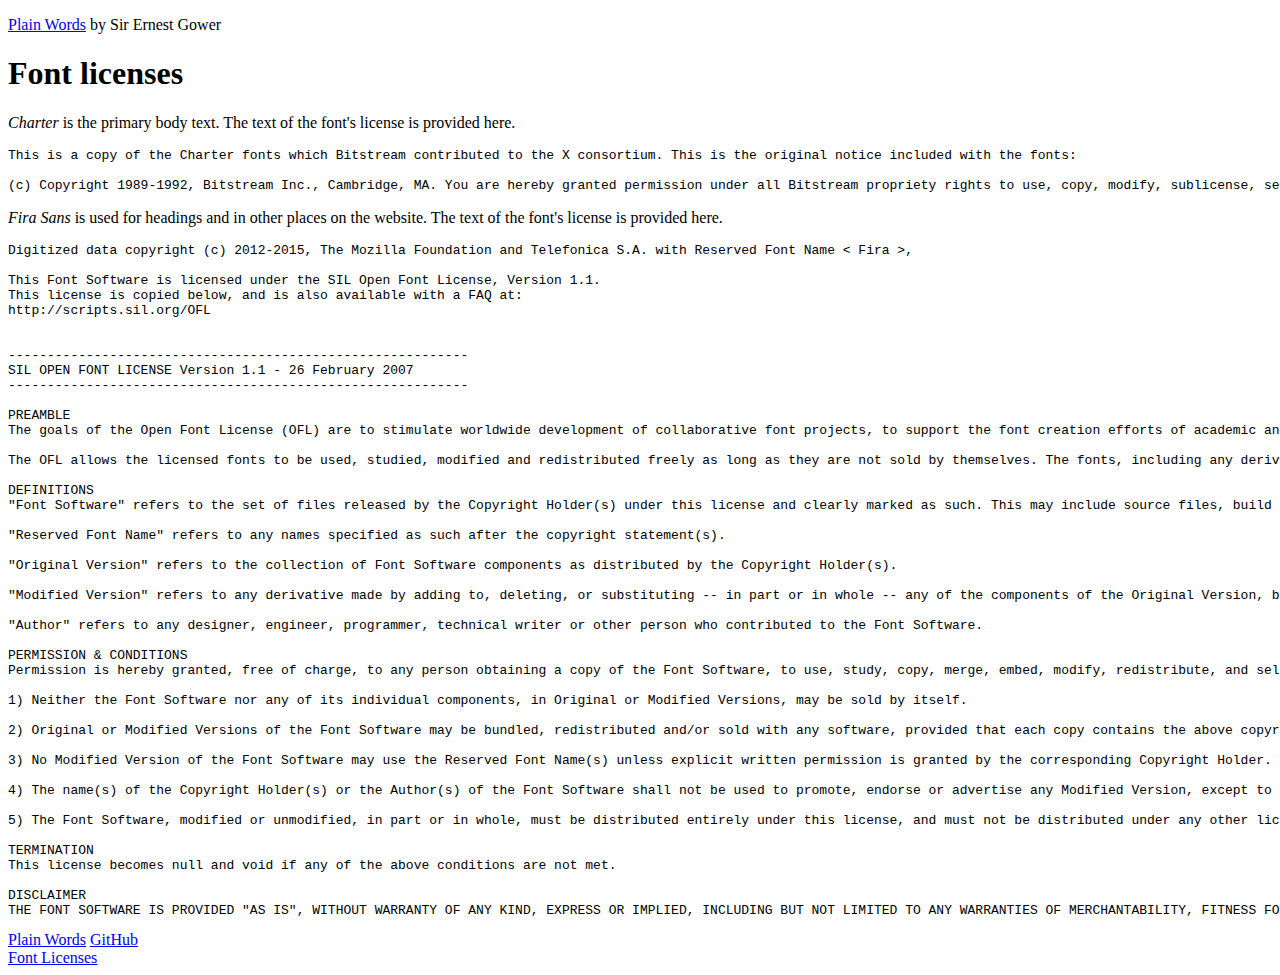
==== docs/licenses/index.html @ dc0ec8c7 "Add first version of content" ====
<!DOCTYPE html>
<head>
<meta charset="utf-8" />
<meta name="viewport" content="width=device-width, initial-scale=1.0, user-scalable=yes" />

<meta name="author" content="Sir Ernest Gower" />
<meta name="date" content="September 1954" />
<meta name="keywords" content="plain-words, plain, words" />
<title>Font licenses | Plain Words</title>

<link rel="stylesheet" href="/css/main.css" />
<link rel="stylesheet" href="/css/fonts.css" />
</head>

<body>
  <p class="preamble">
    <a class="book-name" href="/">Plain Words</a>
    <span class="byline">by Sir Ernest Gower</span>
  </p>
<header id="title-block-header">
<h1 class="title">Font licenses</h1>
</header>
<content>
<p><em>Charter</em> is the primary body text. The text of the font's license is provided here.</p>
<pre><code>This is a copy of the Charter fonts which Bitstream contributed to the X consortium. This is the original notice included with the fonts: 

(c) Copyright 1989-1992, Bitstream Inc., Cambridge, MA. You are hereby granted permission under all Bitstream propriety rights to use, copy, modify, sublicense, sell, and redistribute the 4 Bitstream Charter (r) Type 1 outline fonts and the 4 Courier Type 1 outline fonts for any purpose and without restriction; provided, that this notice is left intact on all copies of such fonts and that Bitstream&#39;s trademark is acknowledged as shown below on all unmodified copies of the 4 Charter Type 1 fonts. BITSTREAM CHARTER is a registered trademark of Bitstream Inc. </code></pre>
<p><em>Fira Sans</em> is used for headings and in other places on the website. The text of the font's license is provided here.</p>
<pre><code>Digitized data copyright (c) 2012-2015, The Mozilla Foundation and Telefonica S.A. with Reserved Font Name &lt; Fira &gt;, 

This Font Software is licensed under the SIL Open Font License, Version 1.1. 
This license is copied below, and is also available with a FAQ at: 
http://scripts.sil.org/OFL


-----------------------------------------------------------
SIL OPEN FONT LICENSE Version 1.1 - 26 February 2007
-----------------------------------------------------------

PREAMBLE
The goals of the Open Font License (OFL) are to stimulate worldwide development of collaborative font projects, to support the font creation efforts of academic and linguistic communities, and to provide a free and open framework in which fonts may be shared and improved in partnership with others.

The OFL allows the licensed fonts to be used, studied, modified and redistributed freely as long as they are not sold by themselves. The fonts, including any derivative works, can be bundled, embedded,  redistributed and/or sold with any software provided that any reserved names are not used by derivative works. The fonts and derivatives, however, cannot be released under any other type of license. The requirement for fonts to remain under this license does not apply to any document created using the fonts or their derivatives.

DEFINITIONS
&quot;Font Software&quot; refers to the set of files released by the Copyright Holder(s) under this license and clearly marked as such. This may include source files, build scripts and documentation.

&quot;Reserved Font Name&quot; refers to any names specified as such after the copyright statement(s).

&quot;Original Version&quot; refers to the collection of Font Software components as distributed by the Copyright Holder(s).

&quot;Modified Version&quot; refers to any derivative made by adding to, deleting, or substituting -- in part or in whole -- any of the components of the Original Version, by changing formats or by porting the Font Software to a new environment.

&quot;Author&quot; refers to any designer, engineer, programmer, technical writer or other person who contributed to the Font Software.

PERMISSION &amp; CONDITIONS
Permission is hereby granted, free of charge, to any person obtaining a copy of the Font Software, to use, study, copy, merge, embed, modify, redistribute, and sell modified and unmodified copies of the Font Software, subject to the following conditions:

1) Neither the Font Software nor any of its individual components, in Original or Modified Versions, may be sold by itself.

2) Original or Modified Versions of the Font Software may be bundled, redistributed and/or sold with any software, provided that each copy contains the above copyright notice and this license. These can be included either as stand-alone text files, human-readable headers or in the appropriate machine-readable metadata fields within text or binary files as long as those fields can be easily viewed by the user.

3) No Modified Version of the Font Software may use the Reserved Font Name(s) unless explicit written permission is granted by the corresponding Copyright Holder. This restriction only applies to the primary font name as presented to the users.

4) The name(s) of the Copyright Holder(s) or the Author(s) of the Font Software shall not be used to promote, endorse or advertise any Modified Version, except to acknowledge the contribution(s) of the Copyright Holder(s) and the Author(s) or with their explicit written permission.

5) The Font Software, modified or unmodified, in part or in whole, must be distributed entirely under this license, and must not be distributed under any other license. The requirement for fonts to remain under this license does not apply to any document created using the Font Software.

TERMINATION
This license becomes null and void if any of the above conditions are not met.

DISCLAIMER
THE FONT SOFTWARE IS PROVIDED &quot;AS IS&quot;, WITHOUT WARRANTY OF ANY KIND, EXPRESS OR IMPLIED, INCLUDING BUT NOT LIMITED TO ANY WARRANTIES OF MERCHANTABILITY, FITNESS FOR A PARTICULAR PURPOSE AND NONINFRINGEMENT OF COPYRIGHT, PATENT, TRADEMARK, OR OTHER RIGHT. IN NO EVENT SHALL THE COPYRIGHT HOLDER BE LIABLE FOR ANY CLAIM, DAMAGES OR OTHER LIABILITY. INCLUDING ANY GENERAL, SPECIAL, INDIRECT, INCIDENTAL, OR CONSEQUENTIAL DAMAGES, WHETHER IN AN ACTION OF CONTRACT, TORT OR OTHERWISE, ARISING FROM, OUT OF THE USE OR INABILITY TO USE THE FONT SOFTWARE OR FROM OTHER DEALINGS IN THE FONT SOFTWARE.</code></pre>
</content>
</body>
<footer>
  <div class="footer-column">
    <a href="/">Plain Words</a>
    <a href="https://github.com/dixonary/plain-words">GitHub</a>
  </div>
  <div class="footer-column">
    <a href="/licenses">Font Licenses</a>
  </div>
</footer>
</html>
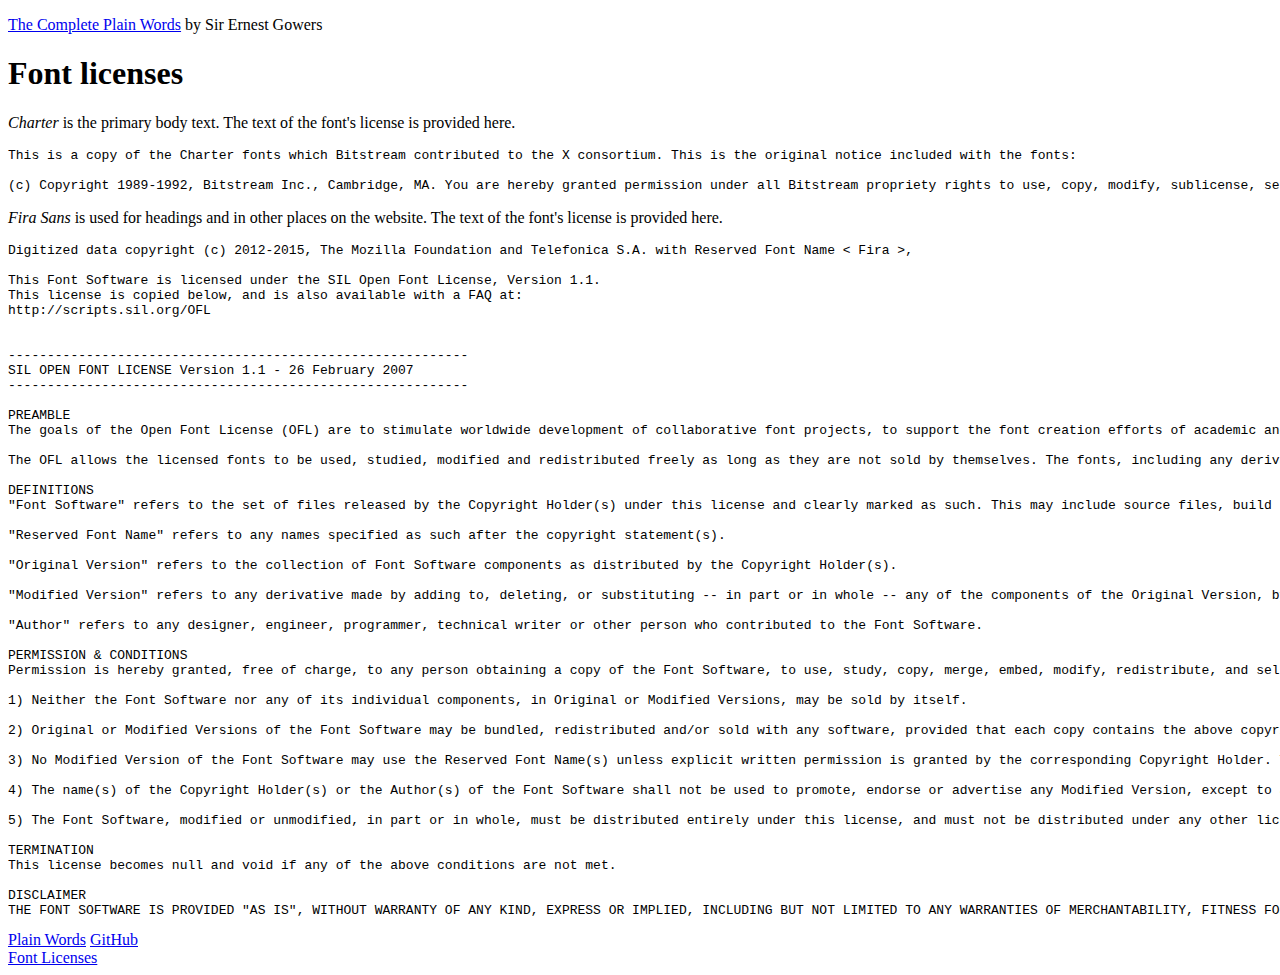
==== commit 7f9d7caa: "Fix author name" ====
--- a/docs/licenses/index.html
+++ b/docs/licenses/index.html
@@ -14,8 +14,8 @@
 
 <body>
   <p class="preamble">
-    <a class="book-name" href="/">Plain Words</a>
-    <span class="byline">by Sir Ernest Gower</span>
+    <a class="book-name" href="/">The Complete Plain Words</a>
+    <span class="byline">by Sir Ernest Gowers</span>
   </p>
 <header id="title-block-header">
 <h1 class="title">Font licenses</h1>
